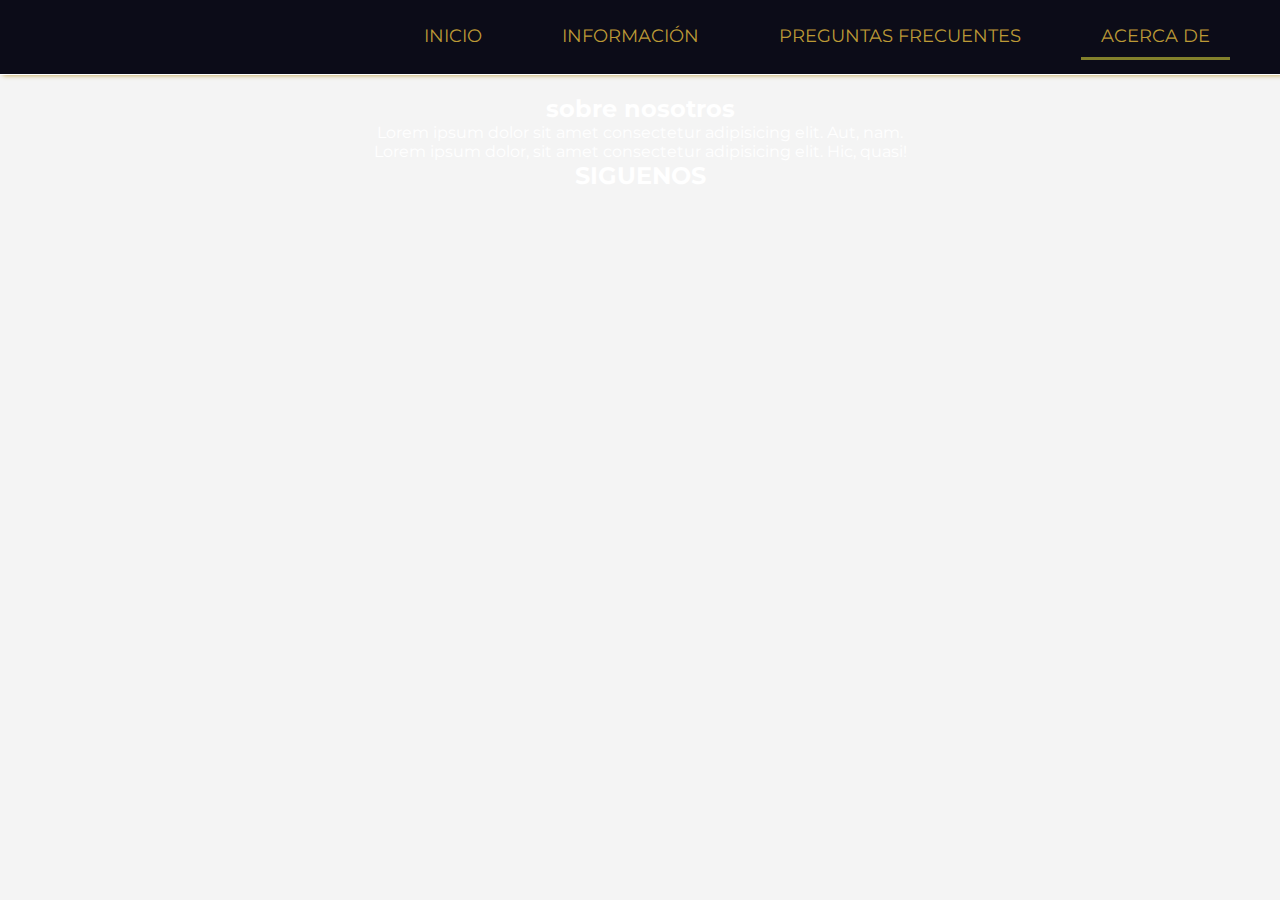
==== frontend/acerca.html @ f3e4afe5 "segunda subida" ====
<!DOCTYPE html>
<html lang="en">
<head>
    <meta charset="UTF-8">
    <meta http-equiv="X-UA-Compatible" content="IE=edge">
    <meta name="viewport" content="width=device-width, initial-scale=1.0">
    <link href="https://fonts.googleapis.com/css2?family=Montserrat&display=swap" rel="stylesheet">
    <link rel="stylesheet" href="source/style.css">
    <script src="https://kit.fontawesome.com/e2598a76bf.js" crossorigin="anonymous"></script>
    <script src="C:\Users\samie\Desktop\si\backend\app.js" defer></script>
    <title>Acerca De</title>
</head>
<body>
    <!--- NAV -->
    <div class="navegacion">
        <nav class="menu">
                <img src="https://dreams.cl/content/uploads/sites/7/2021/10/logo-dreams.svg" alt="logo_dreams" class="img_logo">
            <ul class="menu_items">
                <li><a href="file:///C:/Users/samie/Desktop/si/index.html">Inicio</a></li>
                <li><a href="informacion.html">Información</a></li>
                <li><a href="preguntas.html">Preguntas Frecuentes</a></li>
                <li class="active"><a href="acerca.html">Acerca de</a></li>
            </ul>
            <span class="btn_menu"> <i class="fa-solid fa-bars"> </i></span>
        </nav>
    </div>

    <!--- FOOTER -->
    <footer class="pag-footer">
        <div class="box">
            <figure>
                <img src="" alt="">
            </figure>
        </div>
        <div class="box">
            <h2>sobre nosotros</h2>
            <p>Lorem ipsum dolor sit amet consectetur adipisicing elit. Aut, nam.</p>
            <p>Lorem ipsum dolor, sit amet consectetur adipisicing elit. Hic, quasi!</p>
        </div>
        <div class="box">
            <h2>SIGUENOS</h2>
            <div class="contactos">
                <a href=""></a>
                <a href=""></a>
                <a href=""></a>
            </div>
        </div>
    </footer>


</body>
</html>
---- frontend/source/style.css ----
*, *:before, *:after {
    margin: 0;
    padding: 0;
    outline: 0;
    box-sizing: border-box;
}

ul {
    list-style-type: none;
    margin: 0;
    padding: 0;
  }

body {
    font-family: "montserrat";
    background-color: #f4f4f4;
}
.menu {
    background-color: rgb(12, 12, 24);
    height: 75px;
    width: 100vw;
    display: flex;
    justify-content: space-between;
    align-items: center;
    border-bottom: 1px solid #fff;
    box-shadow: 3px 0 5px #bc9a36;
}

.img_logo {
    vertical-align: middle;
    margin-left: -300px;
    width: 50%;
    height: 50%;
}

.menu_items {
    display: flex;
    list-style: none;
    margin-right: 30px;
}

.menu_items li {
    border-radius: 0px;
    margin: 0 20px;
}

.menu_items li a {
    padding: 10px 20px;
    text-decoration: none;
    font-size: 18px;
    display: block;
    text-transform: uppercase;
    color: #bc9a36;
}

.menu_items li:hover {
    background-color: #343a40;
    transition: .3s;
}

.active {
    
    border-bottom: solid rgb(131, 129, 44);
    transition: 1s;
}

.btn_menu {
    margin-right: 30px;
    font-size: 25px;
    color: #fff;
    cursor: pointer;
    display: none;
}

ul.mostrar {
    top: 65px;
}



.pag_footer {
    width: 100%;
    background-color: rgb(12, 12, 24);
}

.pag_footer .box_container {
    width: 100%;
    margin: auto;
    display: grid;
    grid-template-columns: repeat(2, 1fr);
    grid-gap: 60px;
    padding: 45px 0px;
}


.pag_footer .box_container .box h2{
    color: #bc9a36;
    font-size: 20px;
    margin-bottom: 15px;
}

.pag_footer .box_container .box p {
    color: #fff;
    font-size: 15px;

}

.pag_footer .box_container .box li a {
    text-decoration: underline;
    list-style: none;
    color: #fff;
    padding: 5px;
    display: block;
}

.pag_footer .box_container .box li a:hover {
    color: rgb(245, 200, 104);
    transition: .3s;
}

.pag_footer .box_container .box li i {
    color: #fff;
    width: 100%;
    margin: 10px;
}

.pag_footer .box_container .box li i:hover {
    color: rgb(245, 200, 104);
    transition: .3s;
}



.ul_footer {
    width: 50%;
    margin: auto;
    display: grid;
    grid-template-columns: repeat(2, 1fr);
    grid-gap: 10px;
    padding: 15px 0px;
}


.der{
    border-top: solid 1px#bc9a36;
    margin: auto;
    padding-left: 15px 10px;
    text-align: center;
    background-color: black;

}

.der small{
    color: #fff;
    font-size: 12px;
    text-transform: uppercase;
}

.box {
    color: white;
    text-align: center;
}


.body_container {
    height: 1000px;
}


.contactos_ul {
    display: flex;
    justify-content: space-between;
    display: inline-flex;
}


@media screen and (max-width: 952px) {
    .logo {
        font-size: 30px;
        padding-left: 35px;
    }
    .menu_items li a {
        font-size: 16px;
    }
}

@media screen and (max-width: 858px) {
    .img_logo{
        margin-left: 0px;
    }
    .menu {
        height: 70px;
    }
    .btn_menu {
        display: inline-flex;
    }
    .menu_items {
        position: fixed;
        width: 100vw;
        height: calc(100% - 65px);
        opacity: 70%;
        background:  rgb(24, 24, 51);
        top: -100vh;
        text-align: center;
        transition: all 0.4s;
        flex-direction: column;
    }
    .menu_items li {
        margin: 30px 0 0 0;
        line-height: 30px;
    }
    .menu_items li:hover {
        background: none;
    }
    .menu_items li a {
        font-size: 20px;
        color: #fff;
        font-weight: bold;
    }
    .menu_items li a:hover {
        color: #bc9a36;
    }
    .logo {
        font-size: 25px;
        text-align: center;
    }

    .pag_footer {
        width: 100%;
    }

    .pag_footer .box_container {
        display: block;
    }
    .box h2 {
        margin-left: 20px;
    }
    
}
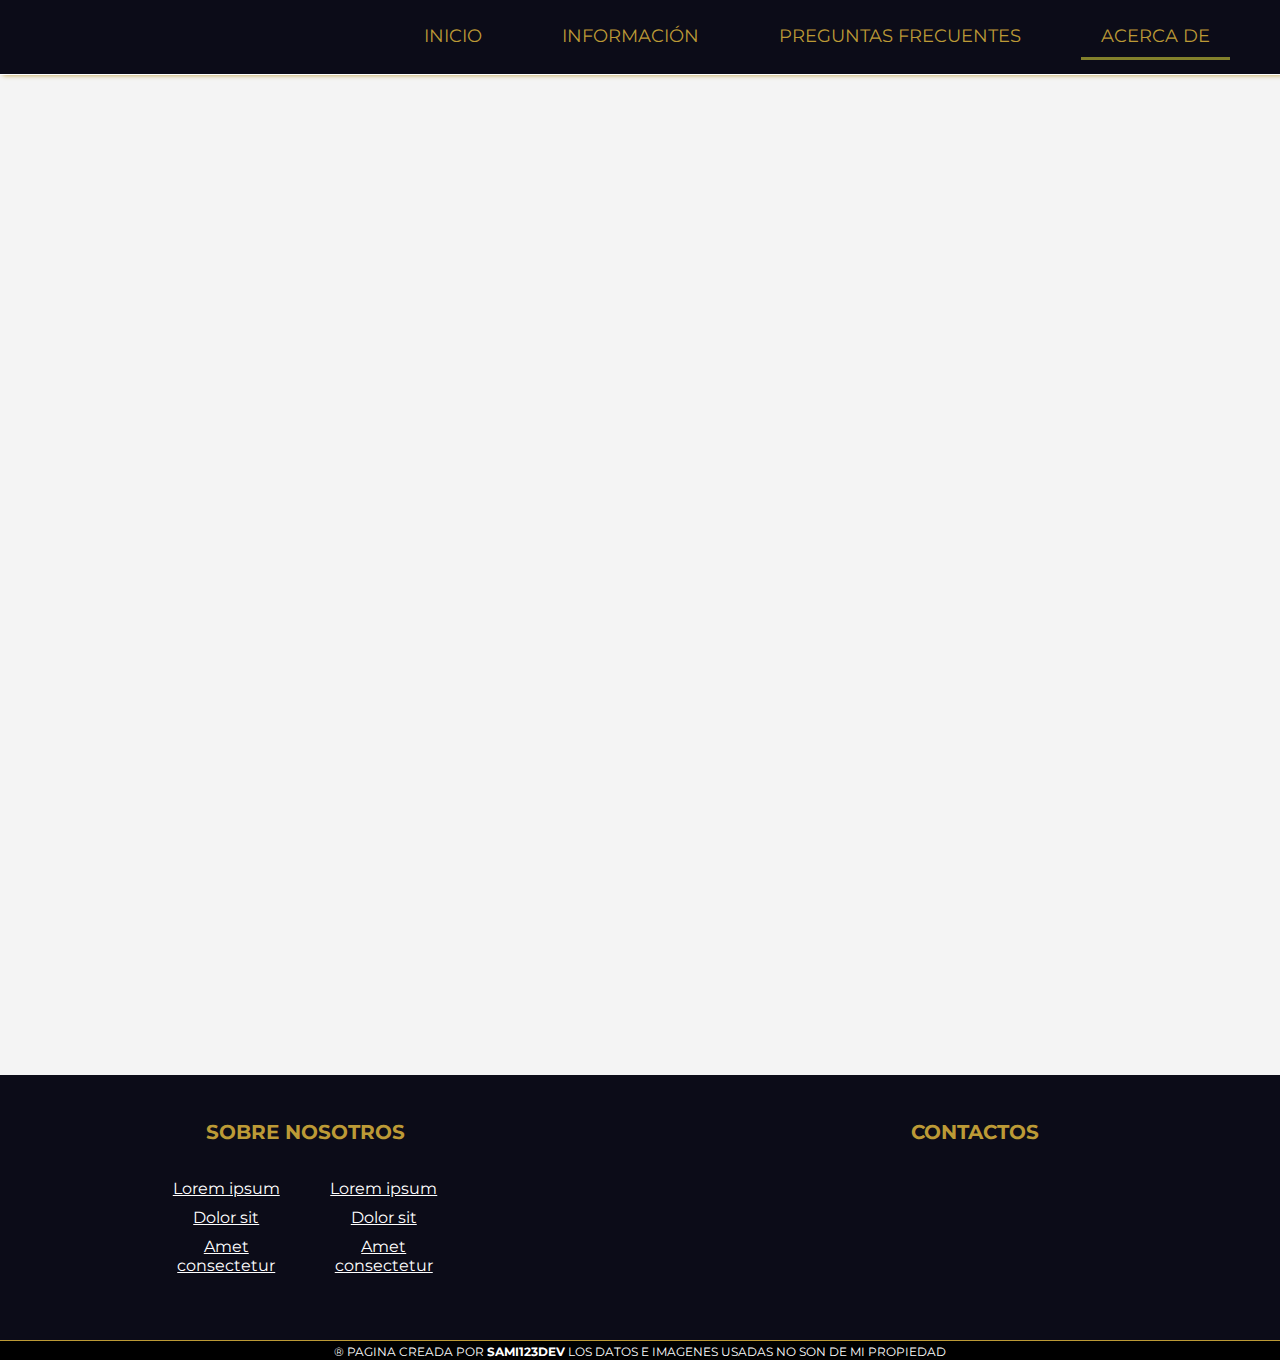
==== commit 632003e8: "tercer comitt" ====
--- a/frontend/acerca.html
+++ b/frontend/acerca.html
@@ -25,28 +25,46 @@
         </nav>
     </div>
 
+
+    <!--- BODY-->
+
+    <div class="body_container"></div>
+
+
     <!--- FOOTER -->
-    <footer class="pag-footer">
+
+    <footer class="pag_footer">
+    <div class="box_container">
         <div class="box">
-            <figure>
-                <img src="" alt="">
-            </figure>
-        </div>
-        <div class="box">
-            <h2>sobre nosotros</h2>
-            <p>Lorem ipsum dolor sit amet consectetur adipisicing elit. Aut, nam.</p>
-            <p>Lorem ipsum dolor, sit amet consectetur adipisicing elit. Hic, quasi!</p>
-        </div>
-        <div class="box">
-            <h2>SIGUENOS</h2>
-            <div class="contactos">
-                <a href=""></a>
-                <a href=""></a>
-                <a href=""></a>
+            <h2>SOBRE NOSOTROS</h2>
+            <div class="ul_footer">
+                <ul>
+                    <li><a href="">Lorem ipsum</a></li>
+                    <li><a href="">Dolor sit</a></li>
+                    <li><a href="">Amet consectetur</a></li>
+                </ul>
+                <ul>
+                    <li><a href="">Lorem ipsum</a></li>
+                    <li><a href="">Dolor sit</a></li>
+                    <li><a href="">Amet consectetur</a></li>
+                </ul>
             </div>
         </div>
+            <div class="box">
+                <div class="contactos">
+                    <h2>CONTACTOS</h2>
+                        <span><ul>
+                        <li><a href="https://www.instagram.com/dreamscoyhaiqueoficial/"><i class="fa-brands fa-instagram"></i></a></li>
+                        <li><a href="https://www.facebook.com/Dreamscoyhaique/"><i class="fa-brands fa-facebook"></i></a></li>
+                    </span></ul>
+                </div>
+            </div>
+        </div>
+    </div>
+    <div class="der">
+        <small>® pagina creada por <b>sami123dev</b> los datos e imagenes usadas no son de mi propiedad</small>
+    </div>
     </footer>
-
 
 </body>
 </html>